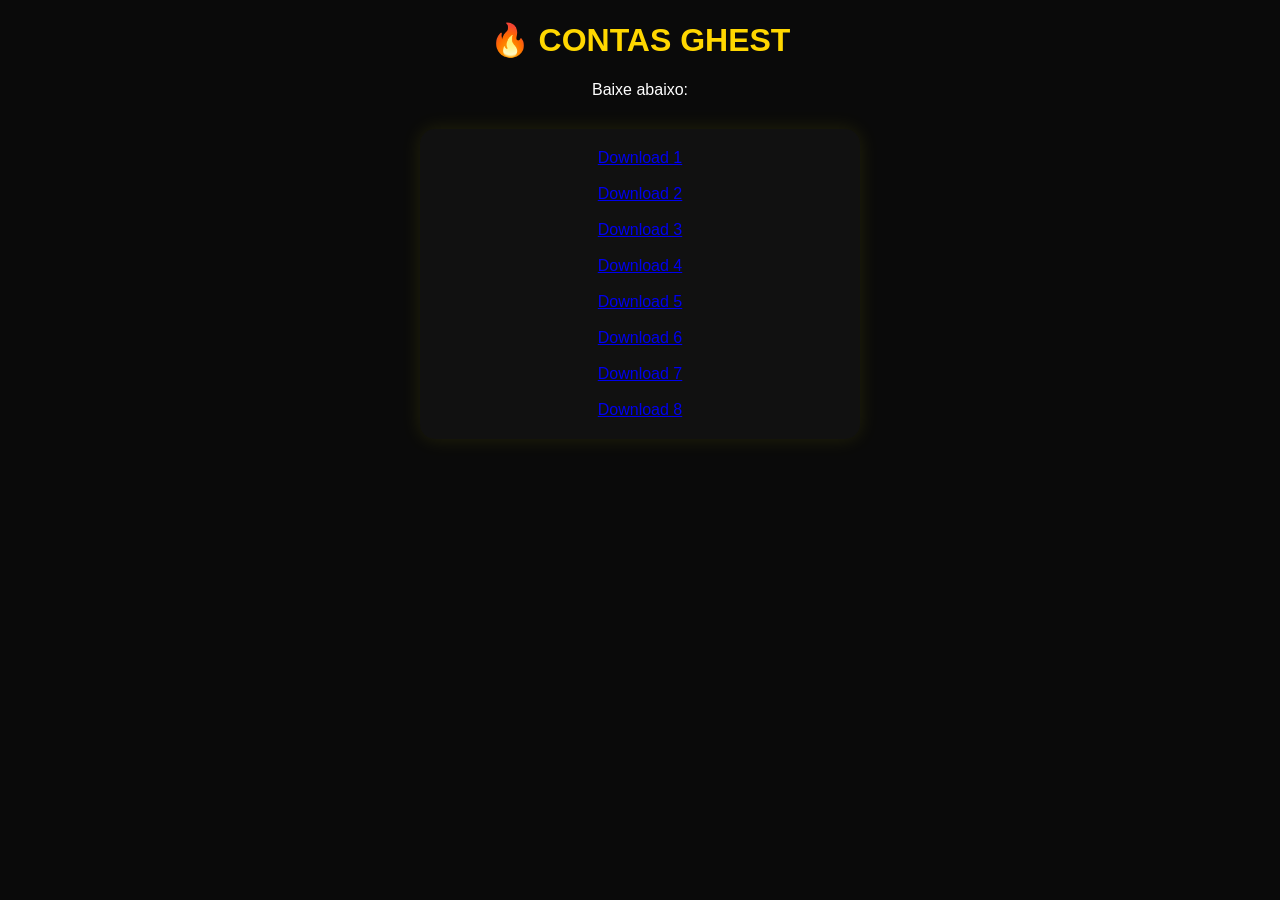
==== downloads.html @ b17f45dc "Create downloads.html" ====
<!DOCTYPE html>
<html lang="pt-br">
<head>
<meta charset="UTF-8">
<title>Downloads</title>
<link rel="stylesheet" href="style.css">
</head>
<body>

<main>
  <h1>🔥 CONTAS GHEST</h1>
  <p>Baixe abaixo:</p>

  <div class="box">

    <a href="https://www.mediafire.com/file/uuu5cvk32z46u7a/nivel_8_-_3.zip/file" target="_blank">Download 1</a><br><br>
    <a href="https://www.mediafire.com/file/x2cuvu4sv0zw8bq/nivel_8_-_2.zip/file" target="_blank">Download 2</a><br><br>
    <a href="https://www.mediafire.com/file/9y5v5i2wdxfnz2g/nivel_5_-_2.zip/file" target="_blank">Download 3</a><br><br>
    <a href="https://www.mediafire.com/file/yw1v7ux0as97tix/95.zip/file" target="_blank">Download 4</a><br><br>
    <a href="https://www.mediafire.com/file/htewisvaqsf14ny/96.zip/file" target="_blank">Download 5</a><br><br>
    <a href="https://www.mediafire.com/file/02o1abxl48k2trt/97.zip/file" target="_blank">Download 6</a><br><br>
    <a href="https://www.mediafire.com/file/icnkvodtmigvbtp/530.zip/file" target="_blank">Download 7</a><br><br>
    <a href="https://www.mediafire.com/file/k2wgzjf43zo73zc/531.zip/file" target="_blank">Download 8</a>

  </div>
</main>

</body>
</html>
---- style.css ----
body {
  margin: 0;
  font-family: Arial;
  background: #0a0a0a;
  color: white;
  text-align: center;
}

header {
  padding: 15px;
  border-bottom: 1px solid #222;
}

.tag {
  background: #111;
  color: gold;
  padding: 5px 15px;
  border-radius: 20px;
  font-size: 12px;
}

h1 {
  color: gold;
}

.box {
  margin: 30px auto;
  width: 400px;
  background: #111;
  padding: 20px;
  border-radius: 15px;
  box-shadow: 0 0 20px rgba(255,255,0,0.1);
}

.progress-text {
  display: flex;
  justify-content: space-between;
  font-size: 14px;
}

.progress-bar {
  height: 8px;
  background: #222;
  border-radius: 10px;
  margin: 10px 0;
}

#progress {
  height: 100%;
  width: 0%;
  background: gold;
  border-radius: 10px;
}

.task {
  background: #1a1a1a;
  margin: 10px 0;
  padding: 10px;
  border-radius: 10px;
  display: flex;
  justify-content: space-between;
}

button {
  background: gold;
  border: none;
  padding: 8px 15px;
  border-radius: 8px;
  cursor: pointer;
  font-weight: bold;
}

.unlock button {
  width: 100%;
  margin-top: 15px;
  background: gray;
}

.unlock button.active {
  background: gold;
}
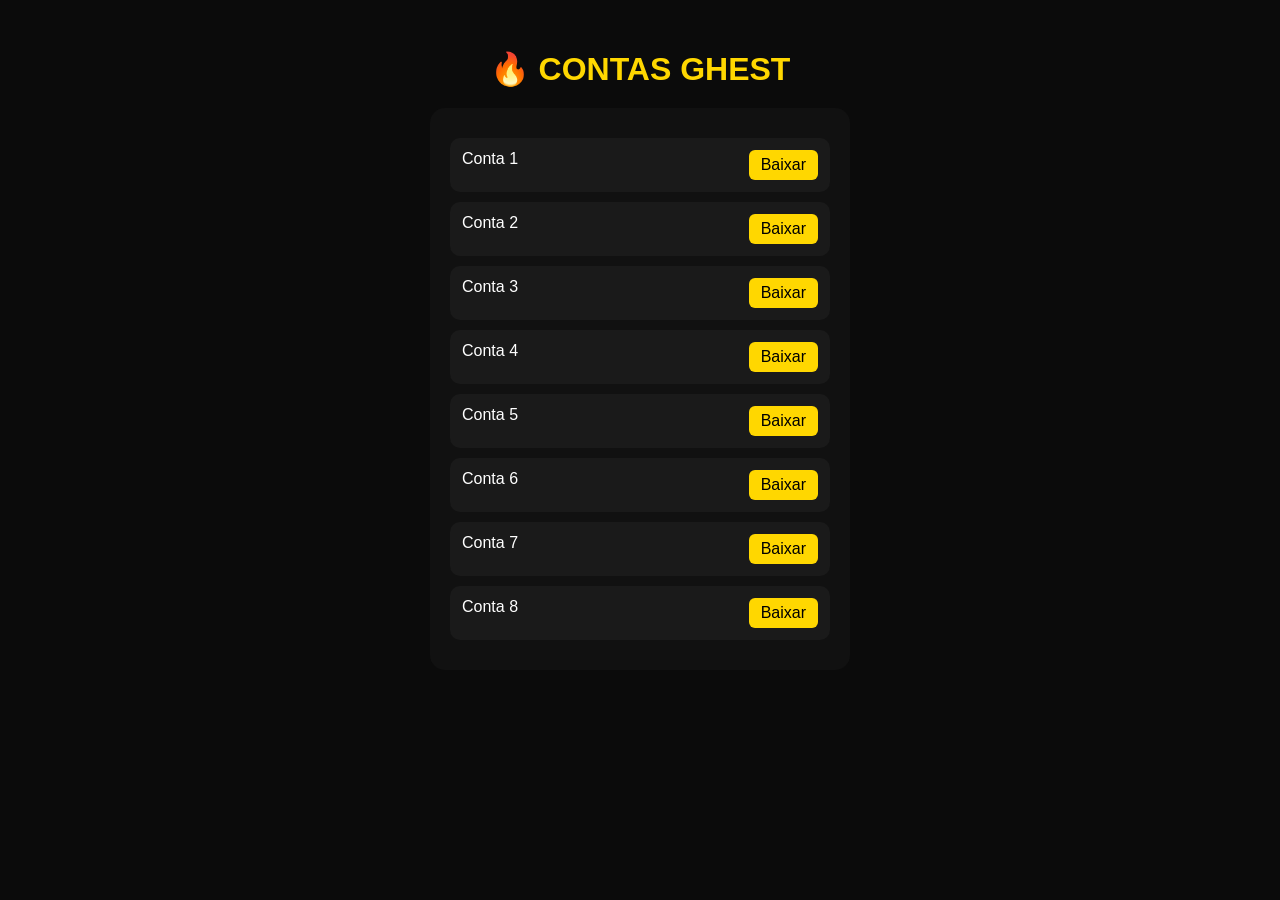
==== commit 6cdcb318: "Update downloads.html" ====
--- a/downloads.html
+++ b/downloads.html
@@ -4,26 +4,44 @@
 <meta charset="UTF-8">
 <title>Downloads</title>
 <link rel="stylesheet" href="style.css">
+<style>
+.download {
+  background: #1a1a1a;
+  padding: 12px;
+  border-radius: 10px;
+  margin: 10px 0;
+  display: flex;
+  justify-content: space-between;
+}
+.download a {
+  background: gold;
+  padding: 6px 12px;
+  border-radius: 6px;
+  text-decoration: none;
+  color: black;
+}
+</style>
 </head>
 <body>
 
-<main>
-  <h1>🔥 CONTAS GHEST</h1>
-  <p>Baixe abaixo:</p>
+<div class="container">
 
-  <div class="box">
+<h1 style="text-align:center;">🔥 CONTAS GHEST</h1>
 
-    <a href="https://www.mediafire.com/file/uuu5cvk32z46u7a/nivel_8_-_3.zip/file" target="_blank">Download 1</a><br><br>
-    <a href="https://www.mediafire.com/file/x2cuvu4sv0zw8bq/nivel_8_-_2.zip/file" target="_blank">Download 2</a><br><br>
-    <a href="https://www.mediafire.com/file/9y5v5i2wdxfnz2g/nivel_5_-_2.zip/file" target="_blank">Download 3</a><br><br>
-    <a href="https://www.mediafire.com/file/yw1v7ux0as97tix/95.zip/file" target="_blank">Download 4</a><br><br>
-    <a href="https://www.mediafire.com/file/htewisvaqsf14ny/96.zip/file" target="_blank">Download 5</a><br><br>
-    <a href="https://www.mediafire.com/file/02o1abxl48k2trt/97.zip/file" target="_blank">Download 6</a><br><br>
-    <a href="https://www.mediafire.com/file/icnkvodtmigvbtp/530.zip/file" target="_blank">Download 7</a><br><br>
-    <a href="https://www.mediafire.com/file/k2wgzjf43zo73zc/531.zip/file" target="_blank">Download 8</a>
+<div class="card">
 
-  </div>
-</main>
+<div class="download">Conta 1 <a href="https://www.mediafire.com/file/uuu5cvk32z46u7a/nivel_8_-_3.zip/file">Baixar</a></div>
+<div class="download">Conta 2 <a href="https://www.mediafire.com/file/x2cuvu4sv0zw8bq/nivel_8_-_2.zip/file">Baixar</a></div>
+<div class="download">Conta 3 <a href="https://www.mediafire.com/file/9y5v5i2wdxfnz2g/nivel_5_-_2.zip/file">Baixar</a></div>
+<div class="download">Conta 4 <a href="https://www.mediafire.com/file/yw1v7ux0as97tix/95.zip/file">Baixar</a></div>
+<div class="download">Conta 5 <a href="https://www.mediafire.com/file/htewisvaqsf14ny/96.zip/file">Baixar</a></div>
+<div class="download">Conta 6 <a href="https://www.mediafire.com/file/02o1abxl48k2trt/97.zip/file">Baixar</a></div>
+<div class="download">Conta 7 <a href="https://www.mediafire.com/file/icnkvodtmigvbtp/530.zip/file">Baixar</a></div>
+<div class="download">Conta 8 <a href="https://www.mediafire.com/file/k2wgzjf43zo73zc/531.zip/file">Baixar</a></div>
+
+</div>
+
+</div>
 
 </body>
 </html>
--- a/style.css
+++ b/style.css
@@ -1,18 +1,21 @@
 body {
   margin: 0;
   font-family: Arial;
-  background: #0a0a0a;
+  background: #0b0b0b;
   color: white;
+}
+
+.container {
+  width: 420px;
+  margin: 50px auto;
+}
+
+.top {
   text-align: center;
 }
 
-header {
-  padding: 15px;
-  border-bottom: 1px solid #222;
-}
-
-.tag {
-  background: #111;
+.badge {
+  background: #1a1a1a;
   color: gold;
   padding: 5px 15px;
   border-radius: 20px;
@@ -21,18 +24,17 @@
 
 h1 {
   color: gold;
+  margin: 10px 0;
 }
 
-.box {
-  margin: 30px auto;
-  width: 400px;
+.card {
   background: #111;
   padding: 20px;
   border-radius: 15px;
-  box-shadow: 0 0 20px rgba(255,255,0,0.1);
+  margin-top: 20px;
 }
 
-.progress-text {
+.progress-info {
   display: flex;
   justify-content: space-between;
   font-size: 14px;
@@ -50,32 +52,55 @@
   width: 0%;
   background: gold;
   border-radius: 10px;
+  transition: 0.3s;
 }
 
 .task {
   background: #1a1a1a;
   margin: 10px 0;
-  padding: 10px;
-  border-radius: 10px;
+  padding: 12px;
+  border-radius: 12px;
   display: flex;
   justify-content: space-between;
+  align-items: center;
+  transition: 0.3s;
 }
 
-button {
+.task small {
+  color: #aaa;
+}
+
+.task button {
   background: gold;
   border: none;
   padding: 8px 15px;
   border-radius: 8px;
   cursor: pointer;
-  font-weight: bold;
 }
 
-.unlock button {
+.task.done {
+  background: #0f2e1c;
+  border: 1px solid #00ff88;
+}
+
+.task.done button {
+  background: #00ff88;
+  color: black;
+}
+
+.unlock {
   width: 100%;
   margin-top: 15px;
-  background: gray;
+  padding: 12px;
+  border-radius: 10px;
+  border: none;
+  background: #333;
+  color: #999;
+  cursor: not-allowed;
 }
 
-.unlock button.active {
+.unlock.active {
   background: gold;
+  color: black;
+  cursor: pointer;
 }
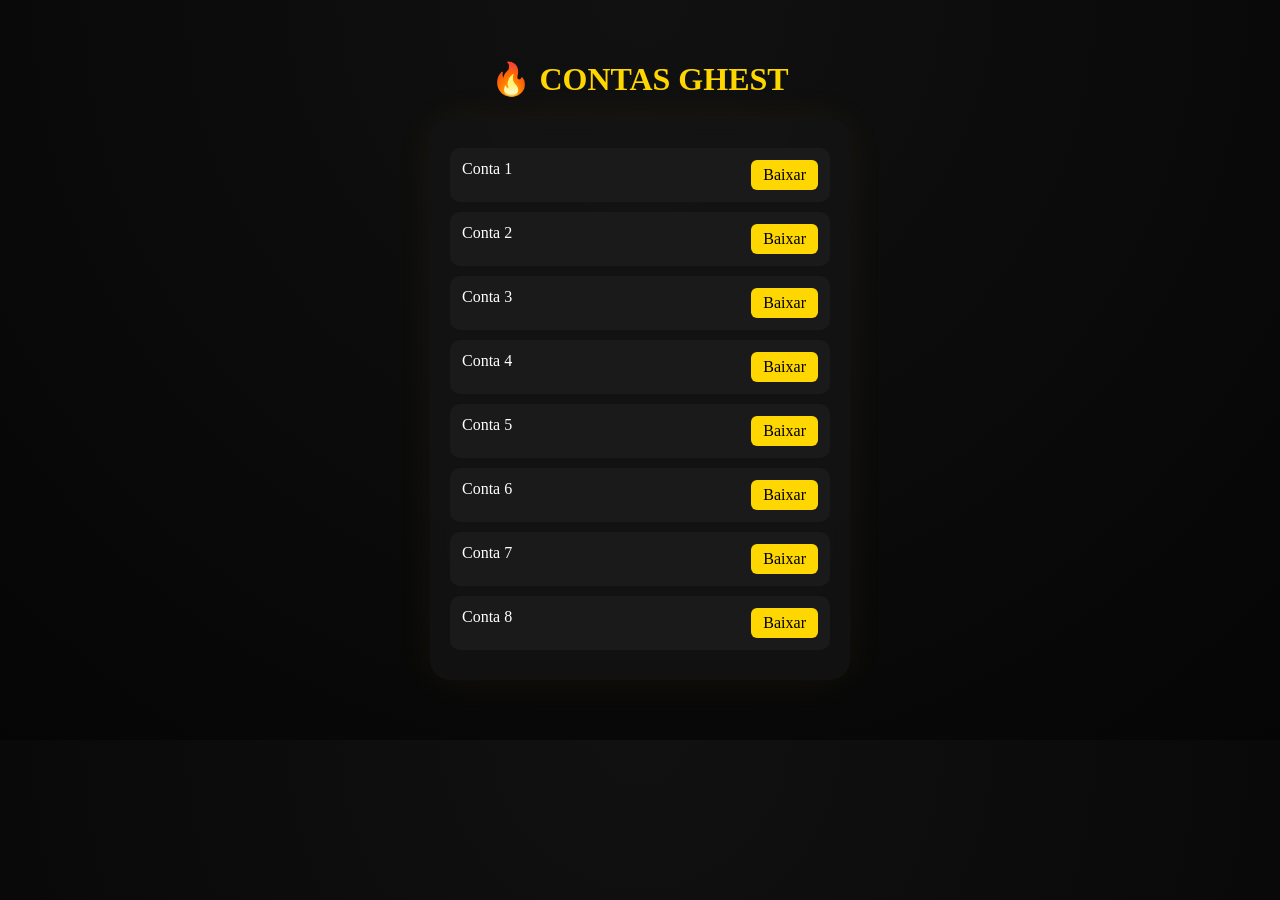
==== commit bdb7a63c: "Update downloads.html" ====
--- a/downloads.html
+++ b/downloads.html
@@ -2,45 +2,48 @@
 <html lang="pt-br">
 <head>
 <meta charset="UTF-8">
-<title>Downloads</title>
+<title>Contas</title>
 <link rel="stylesheet" href="style.css">
 <style>
-.download {
-  background: #1a1a1a;
-  padding: 12px;
-  border-radius: 10px;
-  margin: 10px 0;
-  display: flex;
-  justify-content: space-between;
+.item{
+  display:flex;
+  justify-content:space-between;
+  padding:12px;
+  margin:10px 0;
+  border-radius:10px;
+  background:#1a1a1a;
+  transition:0.3s;
 }
-.download a {
-  background: gold;
-  padding: 6px 12px;
-  border-radius: 6px;
-  text-decoration: none;
-  color: black;
+.item:hover{
+  transform:scale(1.02);
+  box-shadow:0 0 10px gold;
+}
+.item a{
+  background:gold;
+  padding:6px 12px;
+  border-radius:6px;
+  color:black;
+  text-decoration:none;
 }
 </style>
 </head>
 <body>
 
-<div class="container">
-
+<div class="wrapper">
 <h1 style="text-align:center;">🔥 CONTAS GHEST</h1>
 
 <div class="card">
 
-<div class="download">Conta 1 <a href="https://www.mediafire.com/file/uuu5cvk32z46u7a/nivel_8_-_3.zip/file">Baixar</a></div>
-<div class="download">Conta 2 <a href="https://www.mediafire.com/file/x2cuvu4sv0zw8bq/nivel_8_-_2.zip/file">Baixar</a></div>
-<div class="download">Conta 3 <a href="https://www.mediafire.com/file/9y5v5i2wdxfnz2g/nivel_5_-_2.zip/file">Baixar</a></div>
-<div class="download">Conta 4 <a href="https://www.mediafire.com/file/yw1v7ux0as97tix/95.zip/file">Baixar</a></div>
-<div class="download">Conta 5 <a href="https://www.mediafire.com/file/htewisvaqsf14ny/96.zip/file">Baixar</a></div>
-<div class="download">Conta 6 <a href="https://www.mediafire.com/file/02o1abxl48k2trt/97.zip/file">Baixar</a></div>
-<div class="download">Conta 7 <a href="https://www.mediafire.com/file/icnkvodtmigvbtp/530.zip/file">Baixar</a></div>
-<div class="download">Conta 8 <a href="https://www.mediafire.com/file/k2wgzjf43zo73zc/531.zip/file">Baixar</a></div>
+<div class="item">Conta 1 <a href="https://www.mediafire.com/file/uuu5cvk32z46u7a/nivel_8_-_3.zip/file">Baixar</a></div>
+<div class="item">Conta 2 <a href="https://www.mediafire.com/file/x2cuvu4sv0zw8bq/nivel_8_-_2.zip/file">Baixar</a></div>
+<div class="item">Conta 3 <a href="https://www.mediafire.com/file/9y5v5i2wdxfnz2g/nivel_5_-_2.zip/file">Baixar</a></div>
+<div class="item">Conta 4 <a href="https://www.mediafire.com/file/yw1v7ux0as97tix/95.zip/file">Baixar</a></div>
+<div class="item">Conta 5 <a href="https://www.mediafire.com/file/htewisvaqsf14ny/96.zip/file">Baixar</a></div>
+<div class="item">Conta 6 <a href="https://www.mediafire.com/file/02o1abxl48k2trt/97.zip/file">Baixar</a></div>
+<div class="item">Conta 7 <a href="https://www.mediafire.com/file/icnkvodtmigvbtp/530.zip/file">Baixar</a></div>
+<div class="item">Conta 8 <a href="https://www.mediafire.com/file/k2wgzjf43zo73zc/531.zip/file">Baixar</a></div>
 
 </div>
-
 </div>
 
 </body>
--- a/style.css
+++ b/style.css
@@ -1,23 +1,23 @@
 body {
-  margin: 0;
-  font-family: Arial;
-  background: #0b0b0b;
+  margin:0;
+  font-family: 'Segoe UI';
+  background: radial-gradient(circle at top, #111, #050505);
   color: white;
 }
 
-.container {
+.wrapper {
   width: 420px;
-  margin: 50px auto;
+  margin: 60px auto;
 }
 
-.top {
+.header {
   text-align: center;
 }
 
 .badge {
-  background: #1a1a1a;
+  background: rgba(255,215,0,0.1);
   color: gold;
-  padding: 5px 15px;
+  padding: 6px 14px;
   border-radius: 20px;
   font-size: 12px;
 }
@@ -28,79 +28,86 @@
 }
 
 .card {
-  background: #111;
-  padding: 20px;
-  border-radius: 15px;
-  margin-top: 20px;
+  margin-top:20px;
+  background: rgba(20,20,20,0.8);
+  padding:20px;
+  border-radius:20px;
+  backdrop-filter: blur(10px);
+  box-shadow: 0 0 40px rgba(255,215,0,0.05);
 }
 
-.progress-info {
-  display: flex;
-  justify-content: space-between;
-  font-size: 14px;
+.progress-top {
+  display:flex;
+  justify-content:space-between;
+  font-size:14px;
 }
 
-.progress-bar {
-  height: 8px;
-  background: #222;
-  border-radius: 10px;
-  margin: 10px 0;
+.bar {
+  height:8px;
+  background:#222;
+  border-radius:10px;
+  margin:10px 0;
 }
 
-#progress {
-  height: 100%;
-  width: 0%;
-  background: gold;
-  border-radius: 10px;
-  transition: 0.3s;
+#barFill {
+  height:100%;
+  width:0%;
+  background: linear-gradient(90deg,gold,#ffd700);
+  border-radius:10px;
+  transition:0.4s;
 }
 
 .task {
-  background: #1a1a1a;
-  margin: 10px 0;
-  padding: 12px;
-  border-radius: 12px;
-  display: flex;
-  justify-content: space-between;
-  align-items: center;
-  transition: 0.3s;
+  display:flex;
+  justify-content:space-between;
+  align-items:center;
+  padding:12px;
+  margin:10px 0;
+  border-radius:12px;
+  background:#1a1a1a;
+  transition:0.3s;
+}
+
+.task:hover {
+  transform: scale(1.02);
+  box-shadow:0 0 15px rgba(255,215,0,0.1);
 }
 
 .task small {
-  color: #aaa;
+  color:#aaa;
 }
 
 .task button {
-  background: gold;
-  border: none;
-  padding: 8px 15px;
-  border-radius: 8px;
-  cursor: pointer;
+  background: linear-gradient(45deg,gold,#ffcc00);
+  border:none;
+  padding:8px 15px;
+  border-radius:8px;
+  cursor:pointer;
 }
 
 .task.done {
-  background: #0f2e1c;
-  border: 1px solid #00ff88;
+  background:#0f2f1f;
+  border:1px solid #00ff88;
+  box-shadow:0 0 15px #00ff8840;
 }
 
 .task.done button {
-  background: #00ff88;
-  color: black;
+  background:#00ff88;
+  color:black;
 }
 
-.unlock {
-  width: 100%;
-  margin-top: 15px;
-  padding: 12px;
-  border-radius: 10px;
-  border: none;
-  background: #333;
-  color: #999;
-  cursor: not-allowed;
+#unlock {
+  width:100%;
+  margin-top:15px;
+  padding:12px;
+  border:none;
+  border-radius:10px;
+  background:#333;
+  color:#777;
 }
 
-.unlock.active {
-  background: gold;
-  color: black;
-  cursor: pointer;
+#unlock.active {
+  background: linear-gradient(45deg,gold,#ffcc00);
+  color:black;
+  box-shadow:0 0 20px rgba(255,215,0,0.5);
 }
